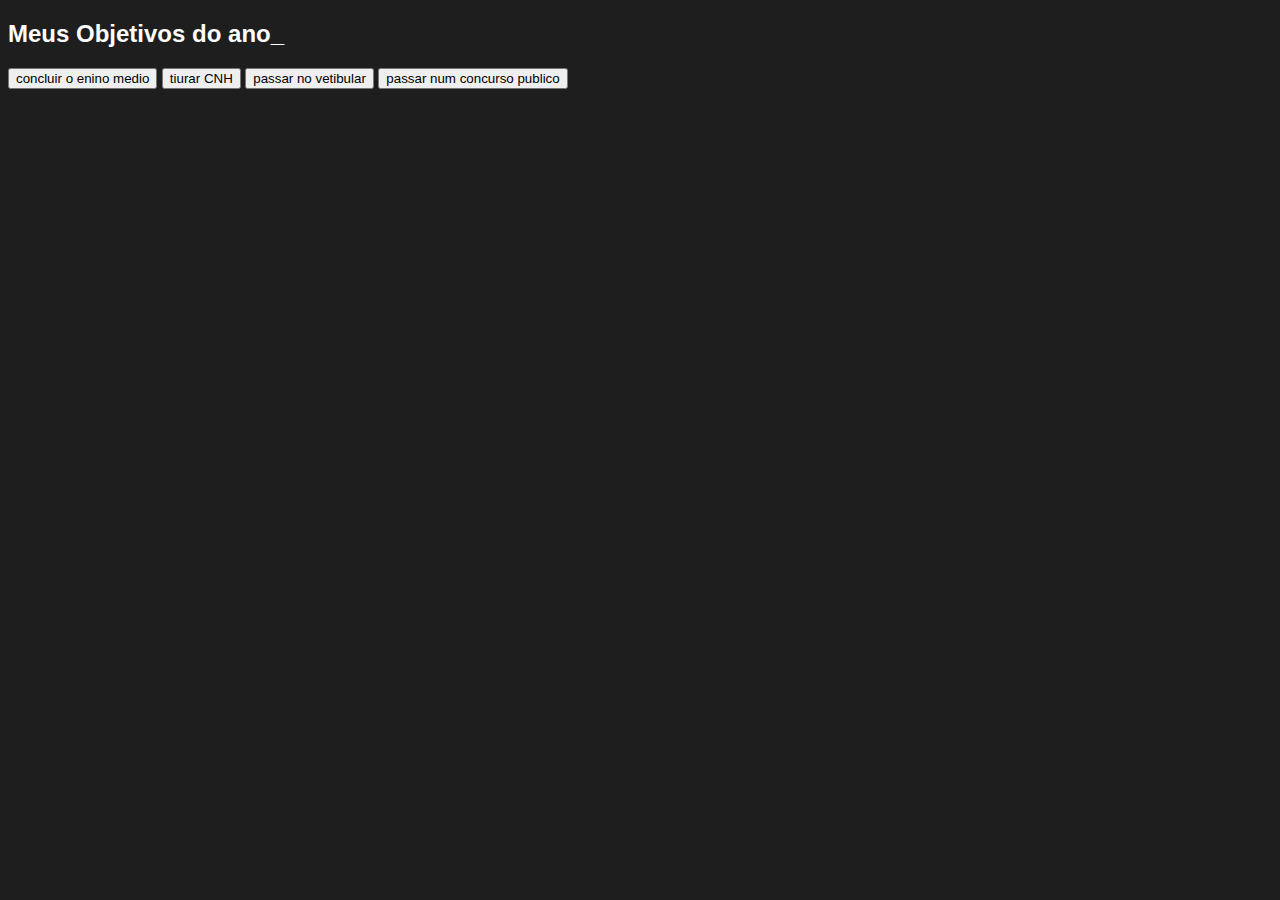
==== <>index.html @ 56e2e118 "Add files via upload" ====
<!DOCTYPE html>
<html lang="pt-br">
<head>
    <meta charset="UTF-8">
    <meta http-equiv="X-UA-Compatible" content="IE=edge">
    <meta name="viewport" content="width=device-width, initial-scale=1.0">
    <title>Document</title>
    <link rel="stylesheet" href="style.css">
</head>
<body>
    <section class="conteudo-principal">
        <h2 class="titulo-principal"> Meus Objetivos do ano_</h2>
        <div class="botoes">
            <button class="botao">concluir o enino medio</button>
            <button class="botao">tiurar CNH</button>
            <button class="botao">passar no vetibular</button>
            <button class="botao">passar num concurso publico</button>

        </div>

    </section>
    
</body>
</html>
---- style.css ----
:root {
    --cor-de-fundo: #1E1E1E;
    --verde: #6FFF57;
    --branco: #FFFFFF;
    --botao-ativo: #3A375E;
    --botao-inativo: rgba(58, 55, 94, 0.5);
    --texto-fundo: rgba(58, 55, 94, 0.3);

}
    body {
        background-color: var(--cor-de-fundo);
        color: var(--branco);
        font-family: 'Chakra Petch', sans-serif;
    }
    @import url('https://fonts.googleapis.com/css2?family=Chakra+Petch:wght@400;700&display=swap');
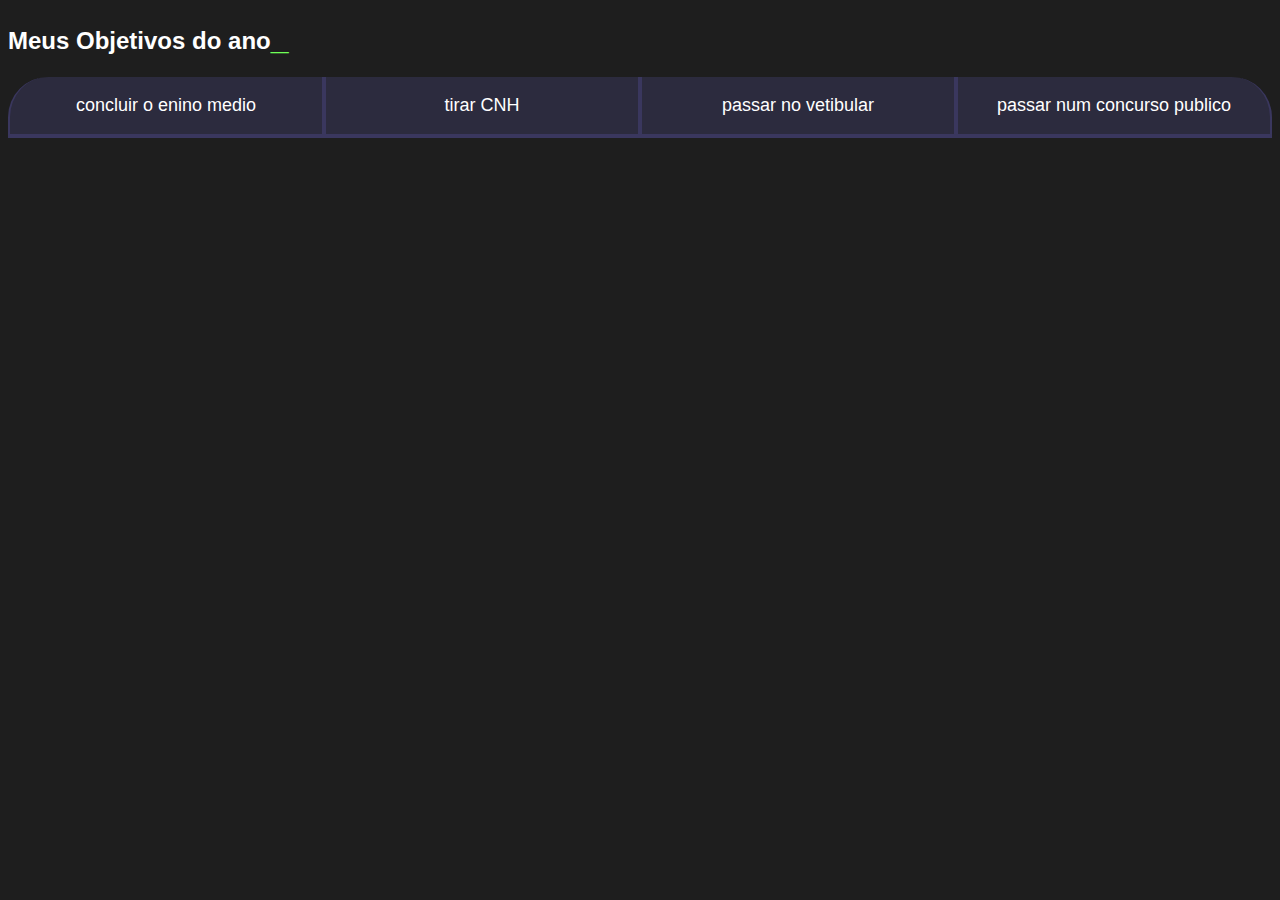
==== commit f3169dd4: "Add files via upload" ====
--- a/<>index.html
+++ b/<>index.html
@@ -9,10 +9,10 @@
 </head>
 <body>
     <section class="conteudo-principal">
-        <h2 class="titulo-principal"> Meus Objetivos do ano_</h2>
+        <h2 class="titulo-principal"> Meus Objetivos do ano<span>_</span></h2>
         <div class="botoes">
             <button class="botao">concluir o enino medio</button>
-            <button class="botao">tiurar CNH</button>
+            <button class="botao">tirar CNH</button>
             <button class="botao">passar no vetibular</button>
             <button class="botao">passar num concurso publico</button>
 
--- a/style.css
+++ b/style.css
@@ -13,3 +13,44 @@
         font-family: 'Chakra Petch', sans-serif;
     }
     @import url('https://fonts.googleapis.com/css2?family=Chakra+Petch:wght@400;700&display=swap');
+    .titulo-principal span {
+        color: var(--verde);
+    
+     text-align: left;
+        width: 100%;
+        font-size: 32px;
+    }
+    .botao {
+        font-family: "Crakra Petch", sans-serif;
+        background-color: var(--botao-inativo);
+        color: var(--branco);
+        display: flex;
+        justify-content: center;
+        padding: 1em;
+        font-size: 18px;
+        align-items: center;
+        width: 100%;
+        border-bottom: 4px solid var(--botao-ativo); 
+        border-left: 2px solid var(--botao-ativo); 
+        border-right: 2px solid var(--botao-ativo); 
+        border-top: none;
+    
+    }
+    .botoes {
+        display: block;
+    }
+    
+    @media screen and (min-width: 768px) {
+    } .botoes {
+            display: flex;
+        }
+        .botao:first-child {
+            border-radius: 40px 0 0 0;
+        }
+        .botao:last-child {
+            border-radius: 0 40px 0 0;
+        }
+        
+
+    
+        